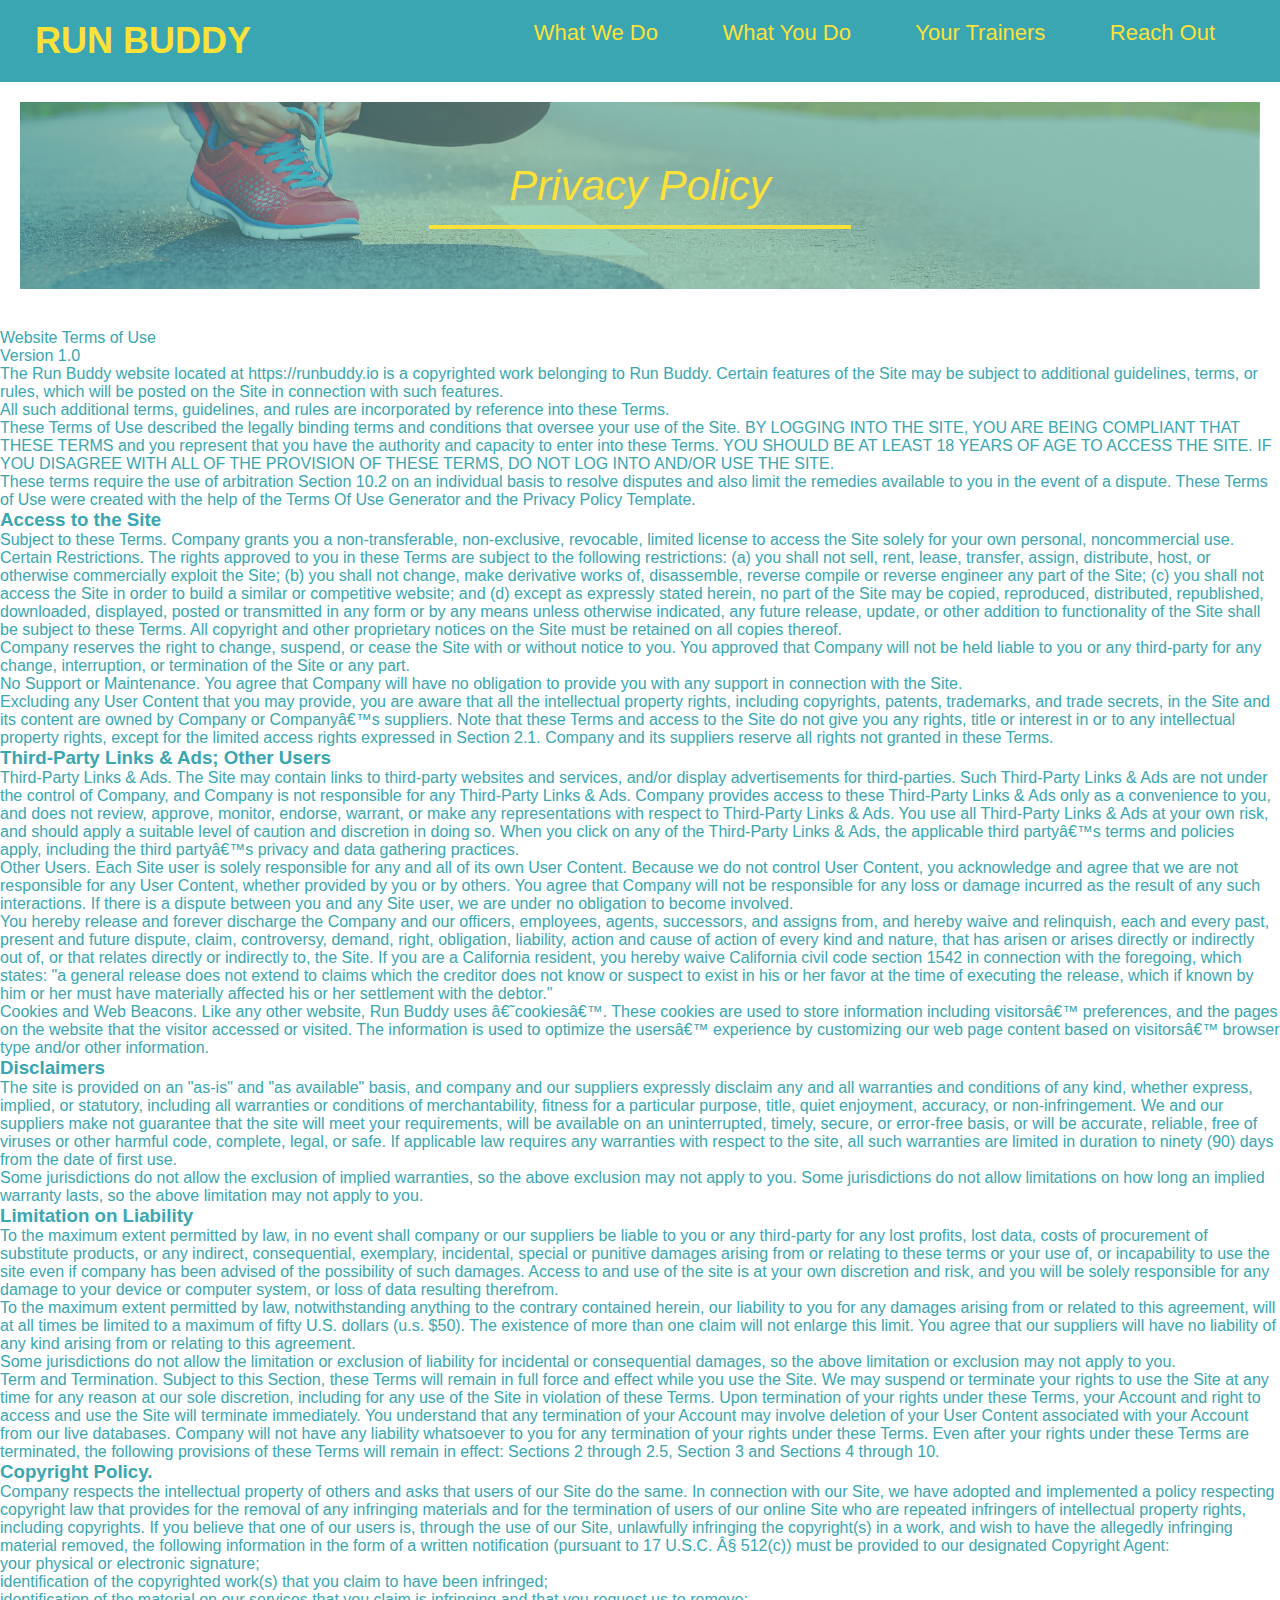
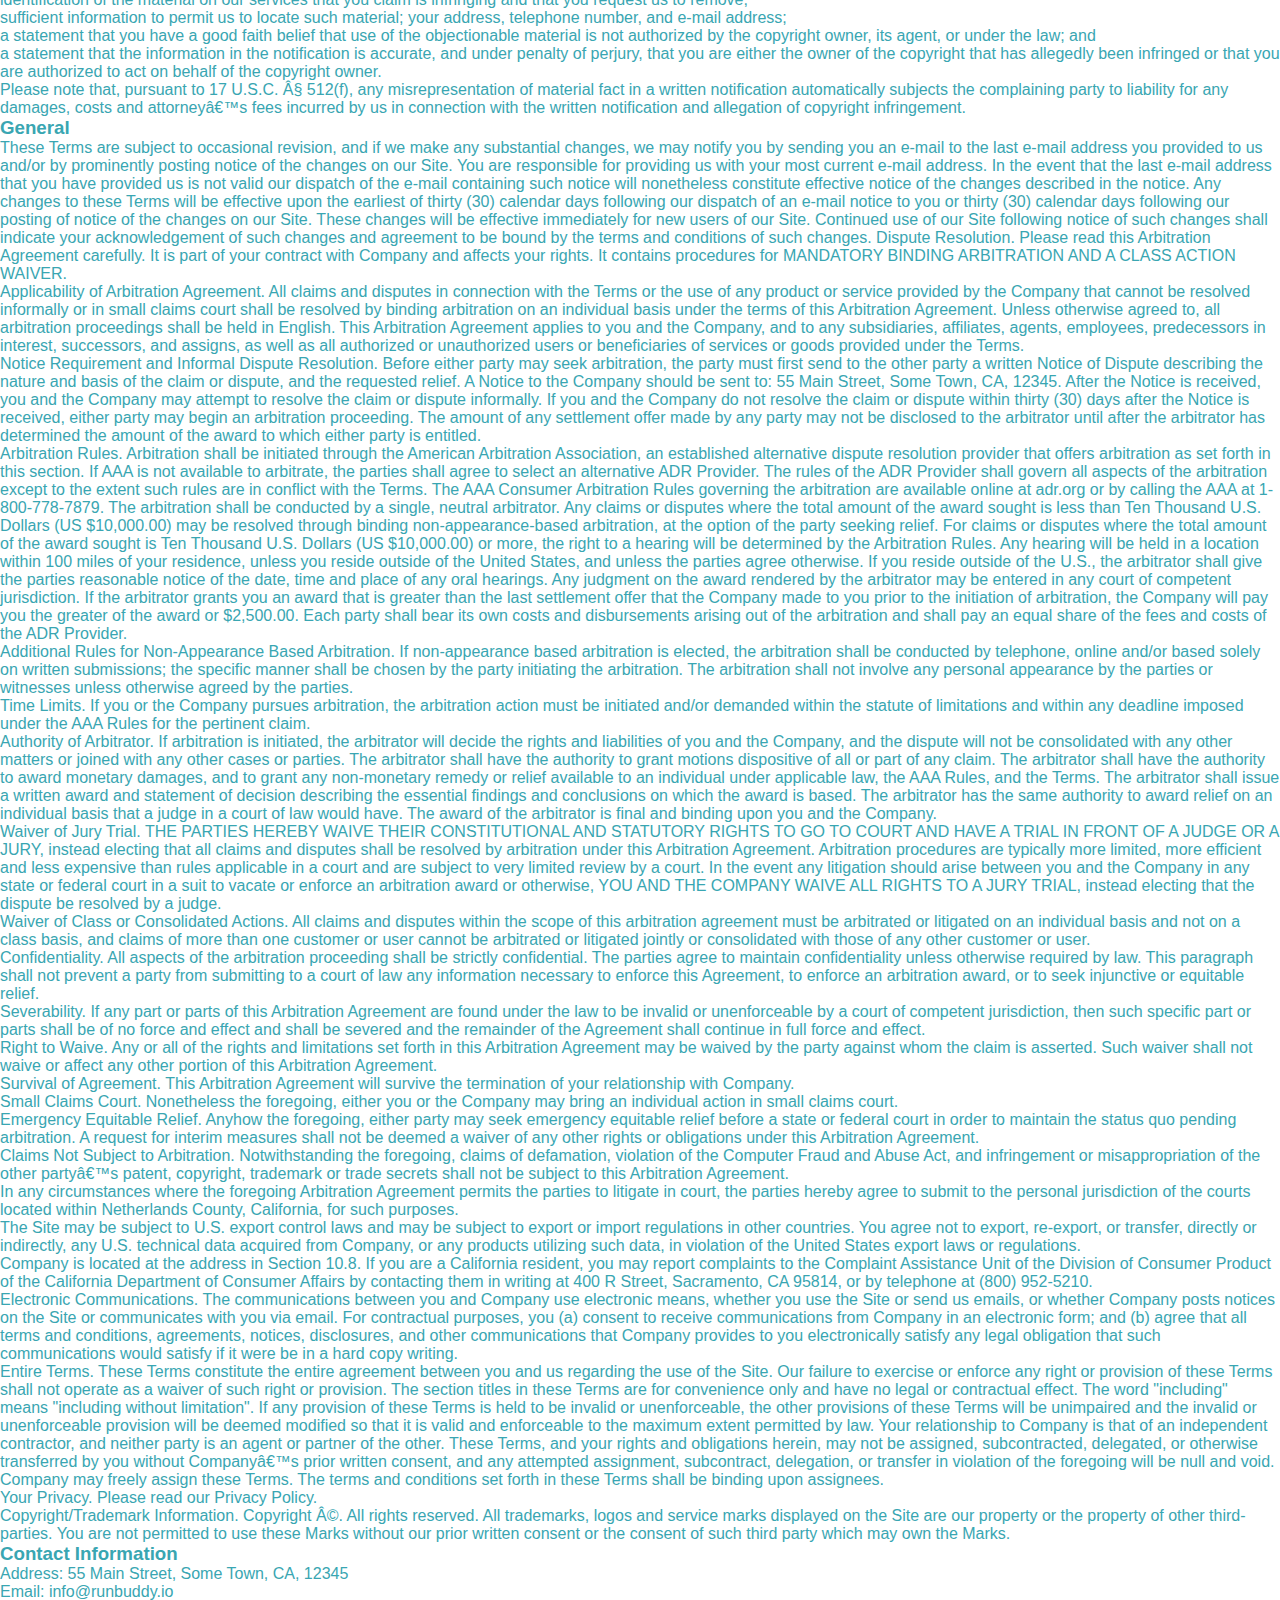
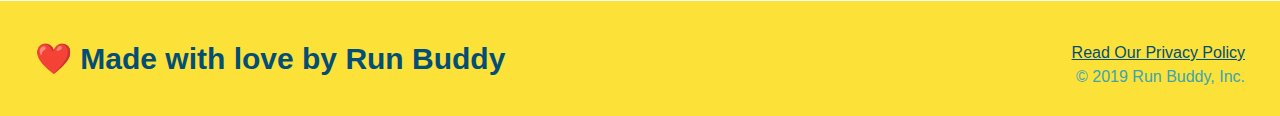
==== privacy-policy.html @ e44a21c8 "secondary style sheet" ====
<!DOCTYPE html>
<html lang="en">
    <head>
        <meta charset="UTF-8" />
        <title>Privacy Policy - Run Buddy</title>
        <link rel="stylesheet" href="./assets/css/style.css" />
        <link rel="stylesheet" href="./assets/css/secondary-styles.css" />  
    </head>
    <body>
        <header>   
            <h1> <a href="./index.html">RUN BUDDY</a></h1>
            <nav>
                <!-- Unordered list element -->
                <ul>
                    <!-- list item element-->
                    <li>
                        <!-- Anchor element -->
                        <a href="./index.html#what-we-do">What We Do</a>
                    </li>
                    <li>
                        <a href="./index.html#what-you-do">What You Do</a>
                    </li>
                    <li>
                        <a href="./index.html#your-trainers">Your Trainers</a>
                    </li>
                    <li>
                        <a href="./index.html#reach-out">Reach Out</a>
                    </li>
                </ul>
            </nav>
        </header>

        <section class="hero">
            <h2 class="page-title">
                Privacy Policy
            </h2>
        </section>
        <article class="secondary-content">

      <p>
        Website Terms of Use
      </p>

      <p>
        Version 1.0
      </p>

      <p>
        The Run Buddy website located at https://runbuddy.io is a copyrighted work belonging to Run Buddy. Certain
        features of the Site may be subject to additional guidelines, terms, or rules, which will be posted on the Site
        in connection with such features.
      </p>

      <p>
        All such additional terms, guidelines, and rules are incorporated by reference into these Terms.
      </p>

      <p>
        These Terms of Use described the legally binding terms and conditions that oversee your use of the Site. BY
        LOGGING INTO THE SITE, YOU ARE BEING COMPLIANT THAT THESE TERMS and you represent that you have the authority
        and capacity to enter into these Terms. YOU SHOULD BE AT LEAST 18 YEARS OF AGE TO ACCESS THE SITE. IF YOU
        DISAGREE WITH ALL OF THE PROVISION OF THESE TERMS, DO NOT LOG INTO AND/OR USE THE SITE.
      </p>

      <p>
        These terms require the use of arbitration Section 10.2 on an individual basis to resolve disputes and also
        limit the remedies available to you in the event of a dispute. These Terms of Use were created with the help of
        the Terms Of Use Generator and the Privacy Policy Template.
      </p>

      <h3>
        Access to the Site
      </h3>

      <p>
        Subject to these Terms. Company grants you a non-transferable, non-exclusive, revocable, limited license to
        access the Site solely for your own personal, noncommercial use.
      </p>

      <p>
        Certain Restrictions. The rights approved to you in these Terms are subject to the following restrictions: (a)
        you shall not sell, rent, lease, transfer, assign, distribute, host, or otherwise commercially exploit the Site;
        (b) you shall not change, make derivative works of, disassemble, reverse compile or reverse engineer any part of
        the Site; (c) you shall not access the Site in order to build a similar or competitive website; and (d) except
        as expressly stated herein, no part of the Site may be copied, reproduced, distributed, republished, downloaded,
        displayed, posted or transmitted in any form or by any means unless otherwise indicated, any future release,
        update, or other addition to functionality of the Site shall be subject to these Terms. All copyright and other
        proprietary notices on the Site must be retained on all copies thereof.
      </p>

      <p>
        Company reserves the right to change, suspend, or cease the Site with or without notice to you. You approved
        that Company will not be held liable to you or any third-party for any change, interruption, or termination of
        the Site or any part.
      </p>

      <p>
        No Support or Maintenance. You agree that Company will have no obligation to provide you with any support in
        connection with the Site.
      </p>

      <p>
        Excluding any User Content that you may provide, you are aware that all the intellectual property rights,
        including copyrights, patents, trademarks, and trade secrets, in the Site and its content are owned by Company
        or Companyâ€™s suppliers. Note that these Terms and access to the Site do not give you any rights, title or
        interest in or to any intellectual property rights, except for the limited access rights expressed in Section
        2.1. Company and its suppliers reserve all rights not granted in these Terms.
      </p>

      <h3>
        Third-Party Links & Ads; Other Users
      </h3>

      <p>
        Third-Party Links & Ads. The Site may contain links to third-party websites and services, and/or display
        advertisements for third-parties. Such Third-Party Links & Ads are not under the control of Company, and Company
        is not responsible for any Third-Party Links & Ads. Company provides access to these Third-Party Links & Ads
        only as a convenience to you, and does not review, approve, monitor, endorse, warrant, or make any
        representations with respect to Third-Party Links & Ads. You use all Third-Party Links & Ads at your own risk,
        and should apply a suitable level of caution and discretion in doing so. When you click on any of the
        Third-Party Links & Ads, the applicable third partyâ€™s terms and policies apply, including the third partyâ€™s
        privacy and data gathering practices.
      </p>

      <p>
        Other Users. Each Site user is solely responsible for any and all of its own User Content. Because we do not
        control User Content, you acknowledge and agree that we are not responsible for any User Content, whether
        provided by you or by others. You agree that Company will not be responsible for any loss or damage incurred as
        the result of any such interactions. If there is a dispute between you and any Site user, we are under no
        obligation to become involved.
      </p>

      <p>
        You hereby release and forever discharge the Company and our officers, employees, agents, successors, and
        assigns from, and hereby waive and relinquish, each and every past, present and future dispute, claim,
        controversy, demand, right, obligation, liability, action and cause of action of every kind and nature, that has
        arisen or arises directly or indirectly out of, or that relates directly or indirectly to, the Site. If you are
        a California resident, you hereby waive California civil code section 1542 in connection with the foregoing,
        which states: "a general release does not extend to claims which the creditor does not know or suspect to exist
        in his or her favor at the time of executing the release, which if known by him or her must have materially
        affected his or her settlement with the debtor."
      </p>

      <p>
        Cookies and Web Beacons. Like any other website, Run Buddy uses â€˜cookiesâ€™. These cookies are used to store
        information including visitorsâ€™ preferences, and the pages on the website that the visitor accessed or visited.
        The information is used to optimize the usersâ€™ experience by customizing our web page content based on visitorsâ€™
        browser type and/or other information.
      </p>

      <h3>
        Disclaimers
      </h3>

      <p>
        The site is provided on an "as-is" and "as available" basis, and company and our suppliers expressly disclaim
        any and all warranties and conditions of any kind, whether express, implied, or statutory, including all
        warranties or conditions of merchantability, fitness for a particular purpose, title, quiet enjoyment, accuracy,
        or non-infringement. We and our suppliers make not guarantee that the site will meet your requirements, will be
        available on an uninterrupted, timely, secure, or error-free basis, or will be accurate, reliable, free of
        viruses or other harmful code, complete, legal, or safe. If applicable law requires any warranties with respect
        to the site, all such warranties are limited in duration to ninety (90) days from the date of first use.
      </p>

      <p>
        Some jurisdictions do not allow the exclusion of implied warranties, so the above exclusion may not apply to
        you. Some jurisdictions do not allow limitations on how long an implied warranty lasts, so the above limitation
        may not apply to you.
      </p>

      <h3>
        Limitation on Liability
      </h3>

      <p>
        To the maximum extent permitted by law, in no event shall company or our suppliers be liable to you or any
        third-party for any lost profits, lost data, costs of procurement of substitute products, or any indirect,
        consequential, exemplary, incidental, special or punitive damages arising from or relating to these terms or
        your use of, or incapability to use the site even if company has been advised of the possibility of such
        damages. Access to and use of the site is at your own discretion and risk, and you will be solely responsible
        for any damage to your device or computer system, or loss of data resulting therefrom.
      </p>

      <p>
        To the maximum extent permitted by law, notwithstanding anything to the contrary contained herein, our liability
        to you for any damages arising from or related to this agreement, will at all times be limited to a maximum of
        fifty U.S. dollars (u.s. $50). The existence of more than one claim will not enlarge this limit. You agree that
        our suppliers will have no liability of any kind arising from or relating to this agreement.
      </p>

      <p>
        Some jurisdictions do not allow the limitation or exclusion of liability for incidental or consequential
        damages, so the above limitation or exclusion may not apply to you.
      </p>

      <p>
        Term and Termination. Subject to this Section, these Terms will remain in full force and effect while you use
        the Site. We may suspend or terminate your rights to use the Site at any time for any reason at our sole
        discretion, including for any use of the Site in violation of these Terms. Upon termination of your rights under
        these Terms, your Account and right to access and use the Site will terminate immediately. You understand that
        any termination of your Account may involve deletion of your User Content associated with your Account from our
        live databases. Company will not have any liability whatsoever to you for any termination of your rights under
        these Terms. Even after your rights under these Terms are terminated, the following provisions of these Terms
        will remain in effect: Sections 2 through 2.5, Section 3 and Sections 4 through 10.
      </p>

      <h3>
        Copyright Policy.
      </h3>

      <p>
        Company respects the intellectual property of others and asks that users of our Site do the same. In connection
        with our Site, we have adopted and implemented a policy respecting copyright law that provides for the removal
        of any infringing materials and for the termination of users of our online Site who are repeated infringers of
        intellectual property rights, including copyrights. If you believe that one of our users is, through the use of
        our Site, unlawfully infringing the copyright(s) in a work, and wish to have the allegedly infringing material
        removed, the following information in the form of a written notification (pursuant to 17 U.S.C. Â§ 512(c)) must
        be provided to our designated Copyright Agent:
      </p>

      <ul>
        <li>
          your physical or electronic signature;
        </li>
        <li>
          identification of the copyrighted work(s) that you claim to have been infringed;
        </li>
        <li>
          identification of the material on our services that you claim is infringing and that you request us to remove;
        </li>
        <li>
          sufficient information to permit us to locate such material; your address, telephone number, and e-mail
          address;
        </li>
        <li>
          a statement that you have a good faith belief that use of the objectionable material is not authorized by the
          copyright owner, its agent, or under the law; and
        </li>
        <li>
          a statement that the information in the notification is accurate, and under penalty of perjury, that you are
          either the owner of the copyright that has allegedly been infringed or that you are authorized to act on
          behalf of the copyright owner.
        </li>
      </ul>

      <p>
        Please note that, pursuant to 17 U.S.C. Â§ 512(f), any misrepresentation of material fact in a written
        notification automatically subjects the complaining party to liability for any damages, costs and attorneyâ€™s
        fees incurred by us in connection with the written notification and allegation of copyright infringement.
      </p>

      <h3>
        General
      </h3>

      <p>
        These Terms are subject to occasional revision, and if we make any substantial changes, we may notify you by
        sending you an e-mail to the last e-mail address you provided to us and/or by prominently posting notice of the
        changes on our Site. You are responsible for providing us with your most current e-mail address. In the event
        that the last e-mail address that you have provided us is not valid our dispatch of the e-mail containing such
        notice will nonetheless constitute effective notice of the changes described in the notice. Any changes to these
        Terms will be effective upon the earliest of thirty (30) calendar days following our dispatch of an e-mail
        notice to you or thirty (30) calendar days following our posting of notice of the changes on our Site. These
        changes will be effective immediately for new users of our Site. Continued use of our Site following notice of
        such changes shall indicate your acknowledgement of such changes and agreement to be bound by the terms and
        conditions of such changes. Dispute Resolution. Please read this Arbitration Agreement carefully. It is part of
        your contract with Company and affects your rights. It contains procedures for MANDATORY BINDING ARBITRATION AND
        A CLASS ACTION WAIVER.
      </p>

      <p>
        Applicability of Arbitration Agreement. All claims and disputes in connection with the Terms or the use of any
        product or service provided by the Company that cannot be resolved informally or in small claims court shall be
        resolved by binding arbitration on an individual basis under the terms of this Arbitration Agreement. Unless
        otherwise agreed to, all arbitration proceedings shall be held in English. This Arbitration Agreement applies to
        you and the Company, and to any subsidiaries, affiliates, agents, employees, predecessors in interest,
        successors, and assigns, as well as all authorized or unauthorized users or beneficiaries of services or goods
        provided under the Terms.
      </p>

      <p>
        Notice Requirement and Informal Dispute Resolution. Before either party may seek arbitration, the party must
        first send to the other party a written Notice of Dispute describing the nature and basis of the claim or
        dispute, and the requested relief. A Notice to the Company should be sent to: 55 Main Street, Some Town, CA,
        12345. After the Notice is received, you and the Company may attempt to resolve the claim or dispute informally.
        If you and the Company do not resolve the claim or dispute within thirty (30) days after the Notice is received,
        either party may begin an arbitration proceeding. The amount of any settlement offer made by any party may not
        be disclosed to the arbitrator until after the arbitrator has determined the amount of the award to which either
        party is entitled.
      </p>

      <p>
        Arbitration Rules. Arbitration shall be initiated through the American Arbitration Association, an established
        alternative dispute resolution provider that offers arbitration as set forth in this section. If AAA is not
        available to arbitrate, the parties shall agree to select an alternative ADR Provider. The rules of the ADR
        Provider shall govern all aspects of the arbitration except to the extent such rules are in conflict with the
        Terms. The AAA Consumer Arbitration Rules governing the arbitration are available online at adr.org or by
        calling the AAA at 1-800-778-7879. The arbitration shall be conducted by a single, neutral arbitrator. Any
        claims or disputes where the total amount of the award sought is less than Ten Thousand U.S. Dollars (US
        $10,000.00) may be resolved through binding non-appearance-based arbitration, at the option of the party seeking
        relief. For claims or disputes where the total amount of the award sought is Ten Thousand U.S. Dollars (US
        $10,000.00) or more, the right to a hearing will be determined by the Arbitration Rules. Any hearing will be
        held in a location within 100 miles of your residence, unless you reside outside of the United States, and
        unless the parties agree otherwise. If you reside outside of the U.S., the arbitrator shall give the parties
        reasonable notice of the date, time and place of any oral hearings. Any judgment on the award rendered by the
        arbitrator may be entered in any court of competent jurisdiction. If the arbitrator grants you an award that is
        greater than the last settlement offer that the Company made to you prior to the initiation of arbitration, the
        Company will pay you the greater of the award or $2,500.00. Each party shall bear its own costs and
        disbursements arising out of the arbitration and shall pay an equal share of the fees and costs of the ADR
        Provider.
      </p>

      <p>
        Additional Rules for Non-Appearance Based Arbitration. If non-appearance based arbitration is elected, the
        arbitration shall be conducted by telephone, online and/or based solely on written submissions; the specific
        manner shall be chosen by the party initiating the arbitration. The arbitration shall not involve any personal
        appearance by the parties or witnesses unless otherwise agreed by the parties.
      </p>

      <p>
        Time Limits. If you or the Company pursues arbitration, the arbitration action must be initiated and/or demanded
        within the statute of limitations and within any deadline imposed under the AAA Rules for the pertinent claim.
      </p>

      <p>
        Authority of Arbitrator. If arbitration is initiated, the arbitrator will decide the rights and liabilities of
        you and the Company, and the dispute will not be consolidated with any other matters or joined with any other
        cases or parties. The arbitrator shall have the authority to grant motions dispositive of all or part of any
        claim. The arbitrator shall have the authority to award monetary damages, and to grant any non-monetary remedy
        or relief available to an individual under applicable law, the AAA Rules, and the Terms. The arbitrator shall
        issue a written award and statement of decision describing the essential findings and conclusions on which the
        award is based. The arbitrator has the same authority to award relief on an individual basis that a judge in a
        court of law would have. The award of the arbitrator is final and binding upon you and the Company.
      </p>

      <p>
        Waiver of Jury Trial. THE PARTIES HEREBY WAIVE THEIR CONSTITUTIONAL AND STATUTORY RIGHTS TO GO TO COURT AND HAVE
        A TRIAL IN FRONT OF A JUDGE OR A JURY, instead electing that all claims and disputes shall be resolved by
        arbitration under this Arbitration Agreement. Arbitration procedures are typically more limited, more efficient
        and less expensive than rules applicable in a court and are subject to very limited review by a court. In the
        event any litigation should arise between you and the Company in any state or federal court in a suit to vacate
        or enforce an arbitration award or otherwise, YOU AND THE COMPANY WAIVE ALL RIGHTS TO A JURY TRIAL, instead
        electing that the dispute be resolved by a judge.
      </p>

      <p>
        Waiver of Class or Consolidated Actions. All claims and disputes within the scope of this arbitration agreement
        must be arbitrated or litigated on an individual basis and not on a class basis, and claims of more than one
        customer or user cannot be arbitrated or litigated jointly or consolidated with those of any other customer or
        user.
      </p>

      <p>
        Confidentiality. All aspects of the arbitration proceeding shall be strictly confidential. The parties agree to
        maintain confidentiality unless otherwise required by law. This paragraph shall not prevent a party from
        submitting to a court of law any information necessary to enforce this Agreement, to enforce an arbitration
        award, or to seek injunctive or equitable relief.
      </p>

      <p>
        Severability. If any part or parts of this Arbitration Agreement are found under the law to be invalid or
        unenforceable by a court of competent jurisdiction, then such specific part or parts shall be of no force and
        effect and shall be severed and the remainder of the Agreement shall continue in full force and effect.
      </p>

      <p>
        Right to Waive. Any or all of the rights and limitations set forth in this Arbitration Agreement may be waived
        by the party against whom the claim is asserted. Such waiver shall not waive or affect any other portion of this
        Arbitration Agreement.
      </p>

      <p>
        Survival of Agreement. This Arbitration Agreement will survive the termination of your relationship with
        Company.
      </p>

      <p>
        Small Claims Court. Nonetheless the foregoing, either you or the Company may bring an individual action in small
        claims court.
      </p>

      <p>
        Emergency Equitable Relief. Anyhow the foregoing, either party may seek emergency equitable relief before a
        state or federal court in order to maintain the status quo pending arbitration. A request for interim measures
        shall not be deemed a waiver of any other rights or obligations under this Arbitration Agreement.
      </p>

      <p>
        Claims Not Subject to Arbitration. Notwithstanding the foregoing, claims of defamation, violation of the
        Computer Fraud and Abuse Act, and infringement or misappropriation of the other partyâ€™s patent, copyright,
        trademark or trade secrets shall not be subject to this Arbitration Agreement.
      </p>

      <p>
        In any circumstances where the foregoing Arbitration Agreement permits the parties to litigate in court, the
        parties hereby agree to submit to the personal jurisdiction of the courts located within Netherlands County,
        California, for such purposes.
      </p>

      <p>
        The Site may be subject to U.S. export control laws and may be subject to export or import regulations in other
        countries. You agree not to export, re-export, or transfer, directly or indirectly, any U.S. technical data
        acquired from Company, or any products utilizing such data, in violation of the United States export laws or
        regulations.
      </p>

      <p>
        Company is located at the address in Section 10.8. If you are a California resident, you may report complaints
        to the Complaint Assistance Unit of the Division of Consumer Product of the California Department of Consumer
        Affairs by contacting them in writing at 400 R Street, Sacramento, CA 95814, or by telephone at (800) 952-5210.
      </p>

      <p>
        Electronic Communications. The communications between you and Company use electronic means, whether you use the
        Site or send us emails, or whether Company posts notices on the Site or communicates with you via email. For
        contractual purposes, you (a) consent to receive communications from Company in an electronic form; and (b)
        agree that all terms and conditions, agreements, notices, disclosures, and other communications that Company
        provides to you electronically satisfy any legal obligation that such communications would satisfy if it were be
        in a hard copy writing.
      </p>

      <p>
        Entire Terms. These Terms constitute the entire agreement between you and us regarding the use of the Site. Our
        failure to exercise or enforce any right or provision of these Terms shall not operate as a waiver of such right
        or provision. The section titles in these Terms are for convenience only and have no legal or contractual
        effect. The word "including" means "including without limitation". If any provision of these Terms is held to be
        invalid or unenforceable, the other provisions of these Terms will be unimpaired and the invalid or
        unenforceable provision will be deemed modified so that it is valid and enforceable to the maximum extent
        permitted by law. Your relationship to Company is that of an independent contractor, and neither party is an
        agent or partner of the other. These Terms, and your rights and obligations herein, may not be assigned,
        subcontracted, delegated, or otherwise transferred by you without Companyâ€™s prior written consent, and any
        attempted assignment, subcontract, delegation, or transfer in violation of the foregoing will be null and void.
        Company may freely assign these Terms. The terms and conditions set forth in these Terms shall be binding upon
        assignees.
      </p>

      <p>
        Your Privacy. Please read our Privacy Policy.
      </p>

      <p>
        Copyright/Trademark Information. Copyright Â©. All rights reserved. All trademarks, logos and service marks
        displayed on the Site are our property or the property of other third-parties. You are not permitted to use
        these Marks without our prior written consent or the consent of such third party which may own the Marks.
      </p>

      <h3>
        Contact Information
      </h3>

      <p>
        Address: 55 Main Street, Some Town, CA, 12345
      </p>

      <p>
        Email: info@runbuddy.io
      </p>

        </article>

    </body>

<!-- footer -->
<footer>
    <h2>❤️ Made with love by Run Buddy</h2>
    <div>
        <a href="#">Read Our Privacy Policy</a><br />
        &copy; 2019 Run Buddy, Inc.
    </div>
   
</footer>  
</html>
---- assets/css/style.css ----
* {
    margin: 0;
    padding: 0;
    box-sizing: border-box;
}
body {
  /* more on this crazy value in a minute! */
  color: #39a6b2;  
    font-family: Helvetica, Arial, sans-serif;
}
/* apply styles to <header> */
header {
    padding: 20px 35px;
    background-color: #39a6b2;
}
header h1 {
    font-weight: bold;
    font-size: 36px;
    color: #fce138;
    margin: o;
    display: inline;
}
header a {
    text-decoration: none;
    color: #fce138;
}
header nav {
    float: right;
    margin: 7px o;
}
header nav ul li {
    display: inline;
}
header nav ul li a {
    margin: 0 30px;
    font-weight: lighter;
    font-size: 22px;
}
footer {
    background: #fce138;
    width: 100%;
    padding: 40px 35px;
}
footer h2 {
    display: inline;
    color: #024e76;
    font-size: 30px;
    margin: 0;
}
footer div {
    float: right;
    line-height: 1.5;
    text-align: right;
}
footer a {
    color: #024e76;
}

/* Hero Style Start */
.hero {
    background-image: url("../images/hero-bg.jpg");
    height: 600px;
    background-size: cover;
    background-position: center;
    position: relative;
  }
  /* Hero Style End */

  .hero-form {
    border: 3px solid #024e76;  
    background-color: #fce138;
    padding: 20px;
    width: 500px;
    color: #024e76;
    position: absolute;
    bottom: 120px;
    right: 140px;
  }
  .hero-form p {
      margin: 5px 0 15px 0;
  }
  .hero-form h3 {
      font-size: 24px;
      margin 0;
  }
  .hero-form p {
      margin: 5px 0 15px 0;
  }
  .form-input {
      border: 1px solid #024e76;
      display: block;
      padding: 7px 15px;
      font-size: 16px;
      color: #024e76;
      width: 100%;
      margin-bottom: 15px;
  }
  .hero-form label {
      margin: 0 5px;
  }
section {
    padding: 60px;
}

.hero-form button {
    color: #fce138;
    background-color: #024e76;
    border: none;
    padding: 10px 20px;
    font-size: 16px;
}

/* homepage hero */
.hero {
    margin:20px;
    background-color: white;
    font-size: 20px;
    color: blue;
}

/* secondary page hero */
.hero-secondary {
    margin: 20 px;
    background-color: black;
    font-size: 20px;
    color: red;
}

/* HERO STYLES END */
.intro {
    text-align: center;
}

.intro p {
    line-height: 1.7;
    color: #39a6b2;
    width: 80%;
    font-size: 20px;
}

.intro p {
    /* add this alongside your other decarations */
    margin: 0 auto;
}

.steps {
    text-align: center;
    background: #fce138
}

.section-title {
    font-size: 55px;
    color: #034e76;
    margin-bottom: 35px;
    padding: 0 100px 20px 100px;
    display: inline-block;
    border-bottom: 3px solid;
}

.primary-border {
    border-color:#fce138;
}

.secondary-border {
    border-color: #39a6b2;
}

.steps div {
    margin-bottom: 80px;
}

.steps img {
    width: 15%;
    margin: 10px 0;
}

.steps h3 {
    color: #024e76;
    font-size: 46px;
    margin-top: 10px;
}

.steps p {
    color: #39a6b2;
    font-size: 23px;
}

.steps span {
    font-size: 38px;
}

.trainers {
    text-align: center;
}

.trainer {
    width: 900px;
    margin: 0 auto 30px auto;
    background: #024e76;
    color: #fce138;
    overflow: auto; 
}

.trainer img {
    width: 35%;
    float: left;
    
}

.trainer-bio {
    padding: 35px;
    float: left;
    width: 65%;
    
}

.text-left {
    text-align: left;
}

.text-right {
    text-align: right;
}

.trainer-bio h3 {
    font-size: 32px;
    margin-bottom: 8px;
}

.trainer-bio h4 {
    font-weight: lighter;
    font-size: 26px;
    margin-bottom: 25px;
}

.trainer-bio p {
    font-size: 17px;
    line-height: 1.3;
}
.contact {
    background: #024e76;
    text-align: center; 
} 

.contact h2 {
    color: #fce138;
}

.contact-info iframe {
    width: 400px;
    height: 400px;
}

.contact-info div {
    width: 410px;
    display: inline-block;
    vertical-align: top;
    text-align: left;
    margin: 30px 0 0 60px;
    color: white;
}

.contact-info h3 {
    color: #fce138;
    font-size: 32px;
}

.contact-info p, .contact-info address {
    margin: 20px 0;
    line-height: 1.5;
    font-size: 20px;
    font-style: normal;
}


.contact-info a {
    color: #fce138;
}

/* REACH OUT STYLES END*/
---- assets/css/secondary-styles.css ----
.hero {
    background-position: bottom;
    height: auto;
    text-align: center;
    margin-bottom: 40px;
}

.page-title {
    color: #fce138;
    display: inline-block;
    border-bottom: 4px solid #fce138;
    padding: 0px 80px 15px 80px;
    font-weight: normal;
    font-size: 42px;
    font-style: italic;
}
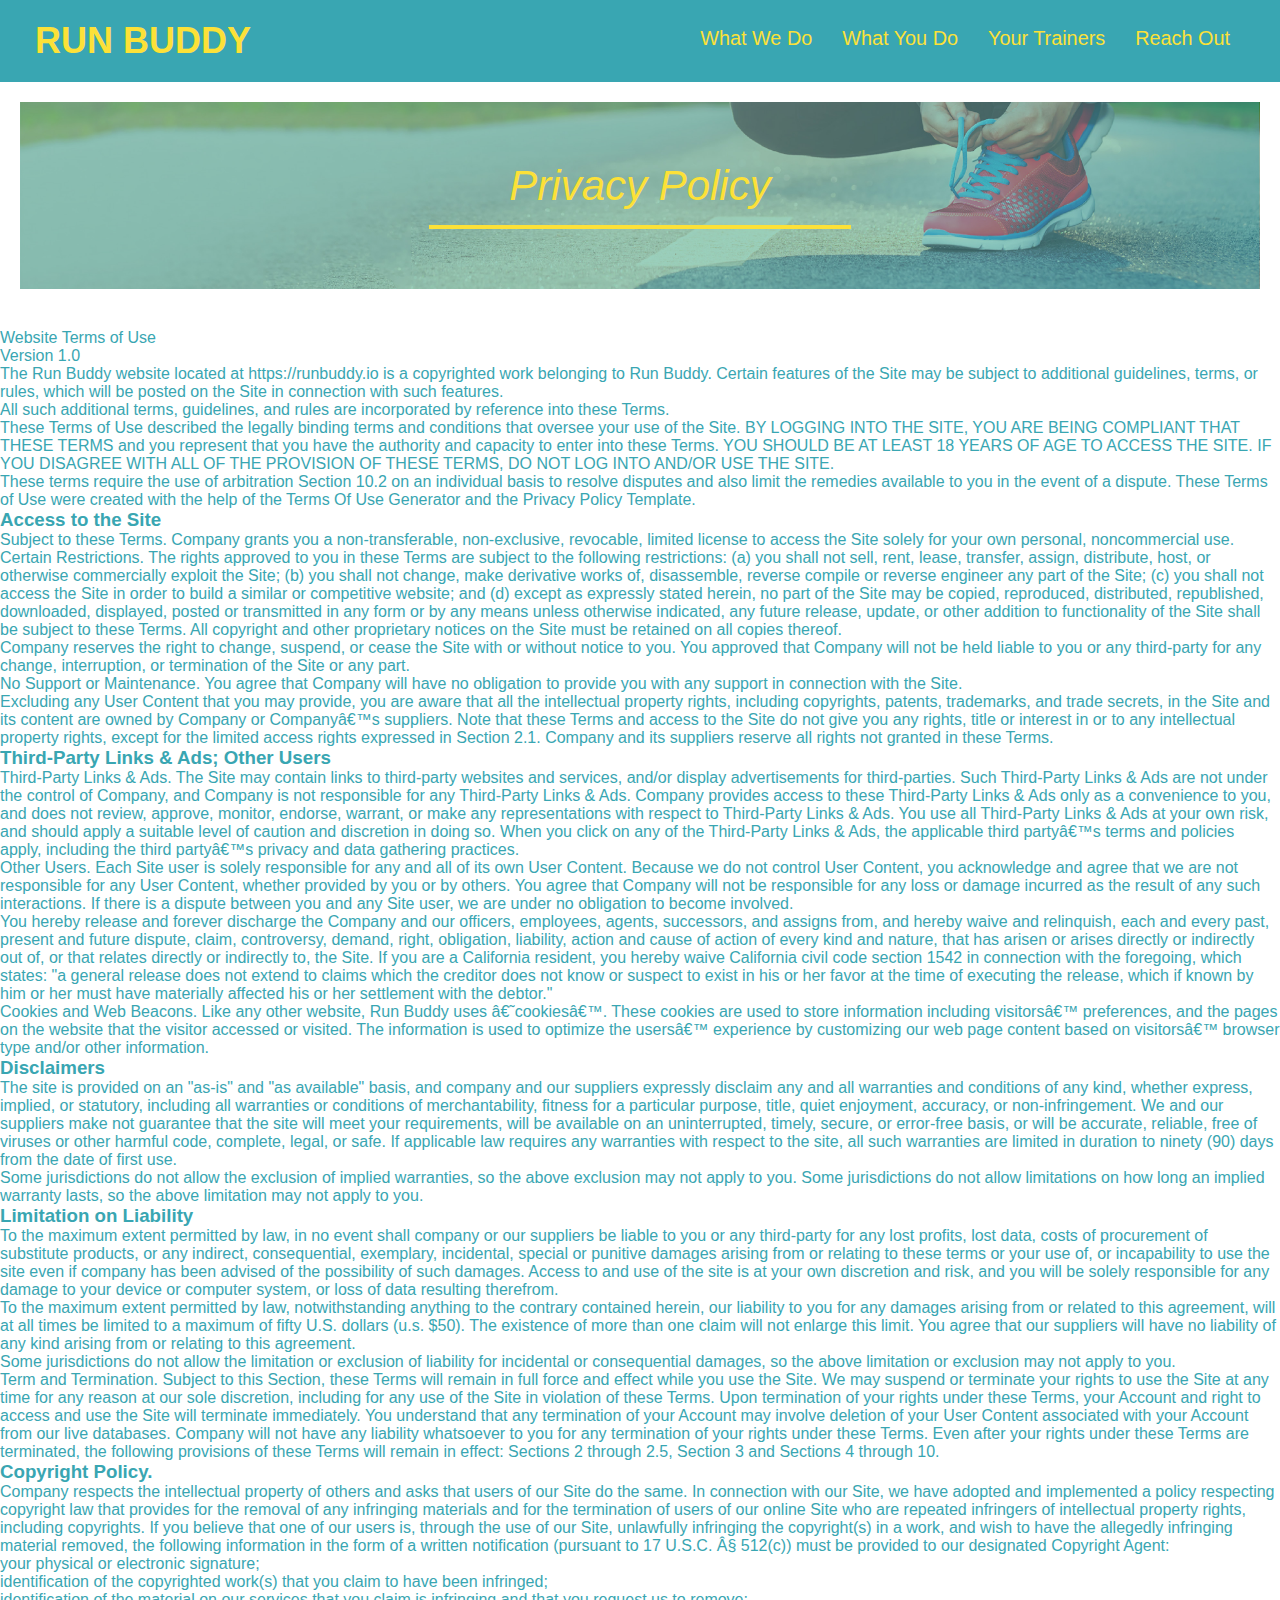
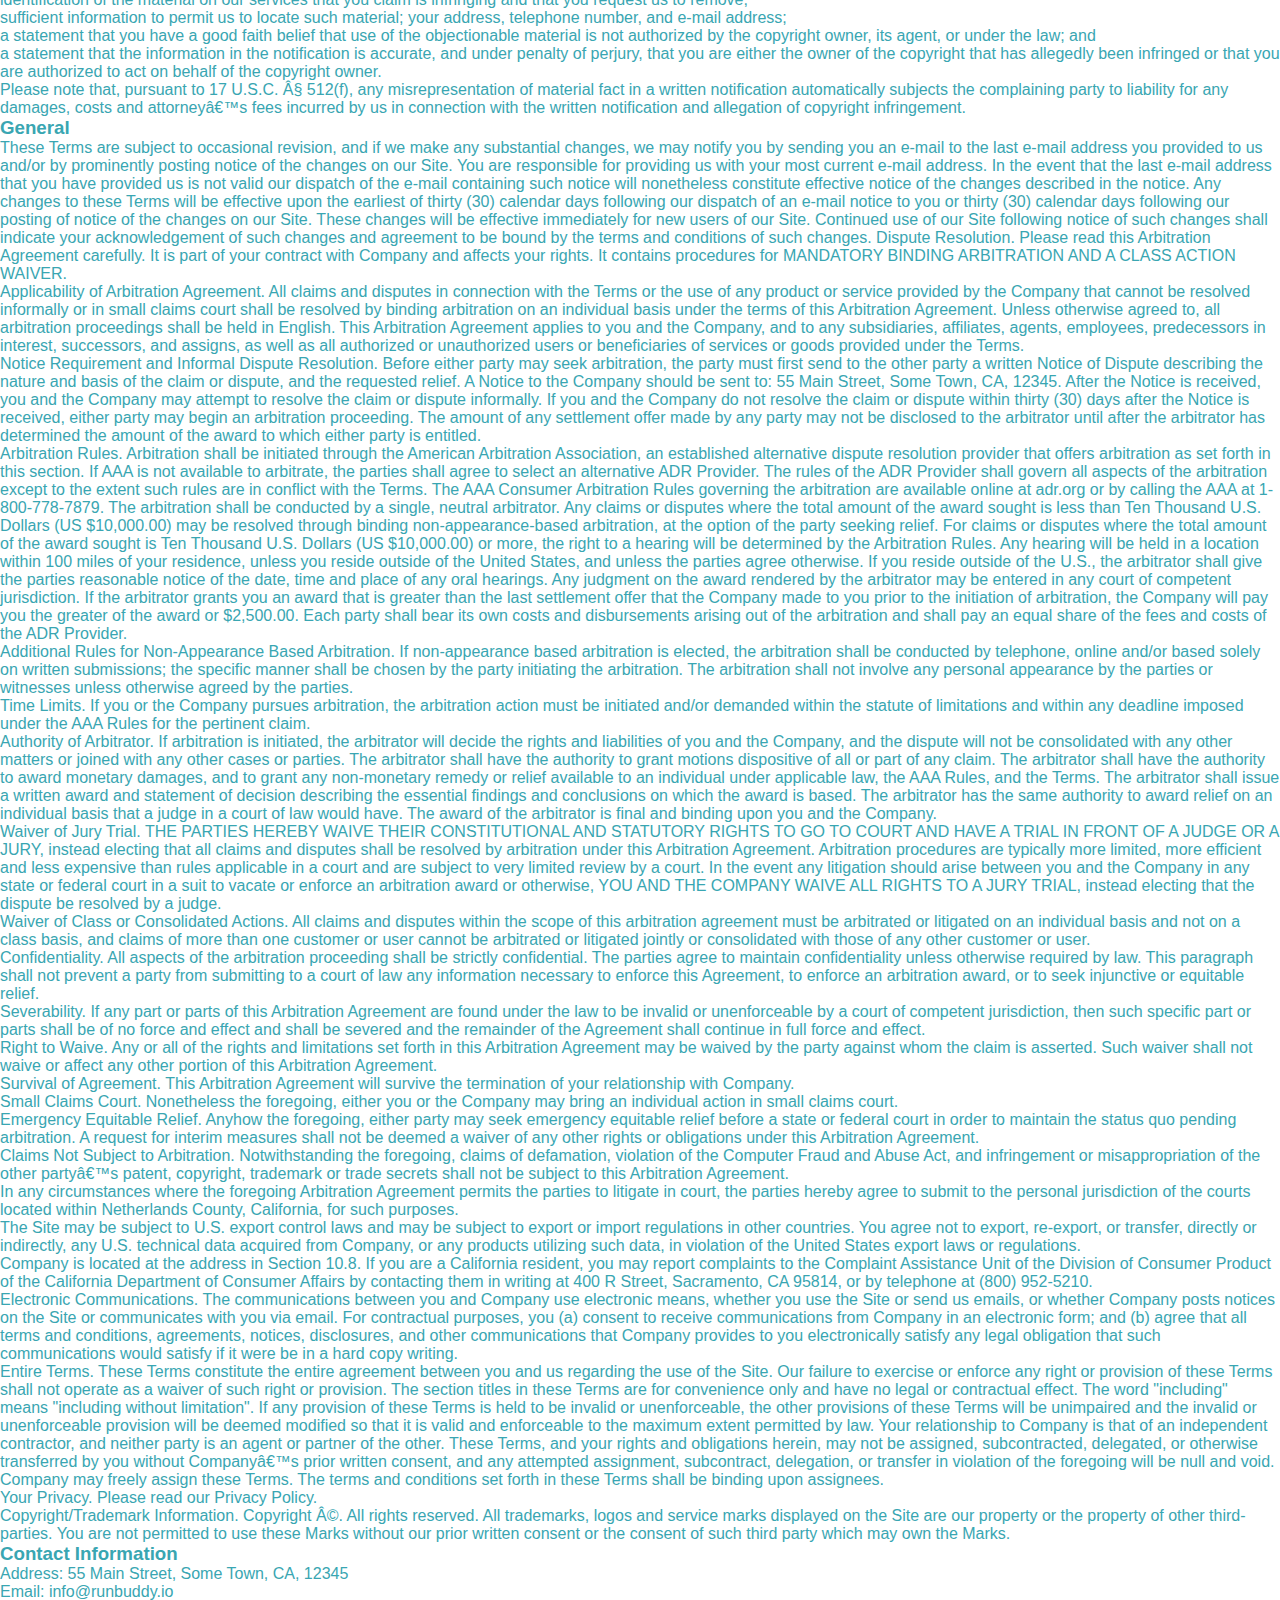
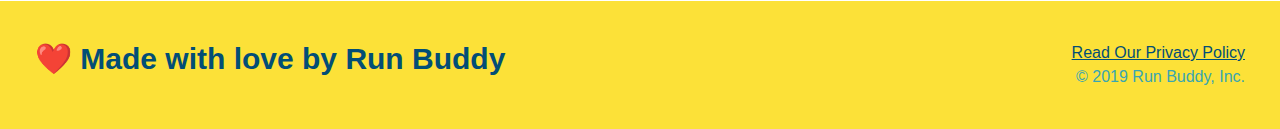
==== commit 799fd35d: "adjust layout for small screen" ====
--- a/privacy-policy.html
+++ b/privacy-policy.html
@@ -1,6 +1,7 @@
 <!DOCTYPE html>
 <html lang="en">
     <head>
+      <meta name="viewport" content="width=device-width, initial-scale=1.0" />
         <meta charset="UTF-8" />
         <title>Privacy Policy - Run Buddy</title>
         <link rel="stylesheet" href="./assets/css/style.css" />
--- a/assets/css/style.css
+++ b/assets/css/style.css
@@ -12,79 +12,91 @@
 header {
     padding: 20px 35px;
     background-color: #39a6b2;
+    display: flex;
+    justify-content: space-between;
+    flex-wrap: wrap;
 }
 header h1 {
     font-weight: bold;
     font-size: 36px;
     color: #fce138;
-    margin: o;
-    display: inline;
+    margin: 0;
 }
 header a {
     text-decoration: none;
     color: #fce138;
 }
 header nav {
-    float: right;
-    margin: 7px o;
-}
-header nav ul li {
-    display: inline;
-}
+    margin: 7px 0;
+}
+
+header nav ul {
+    display: flex;
+    flex-wrap: wrap;
+    justify-content: space-between;
+    align-items: center;
+    list-style: none;
+}
+
 header nav ul li a {
-    margin: 0 30px;
+    padding: 10px 15px;
     font-weight: lighter;
-    font-size: 22px;
-}
+    font-size: 1.55vw;
+}
+
 footer {
     background: #fce138;
     width: 100%;
     padding: 40px 35px;
+    display: flex;
+    justify-content: space-between;
+    flex-wrap: wrap;
 }
 footer h2 {
-    display: inline;
     color: #024e76;
     font-size: 30px;
     margin: 0;
 }
 footer div {
-    float: right;
     line-height: 1.5;
     text-align: right;
 }
 footer a {
     color: #024e76;
 }
+/* HERO STYLES START */
 
 /* Hero Style Start */
 .hero {
     background-image: url("../images/hero-bg.jpg");
-    height: 600px;
     background-size: cover;
     background-position: center;
-    position: relative;
-  }
-  /* Hero Style End */
-
+    display: flex;
+    justify-content: center;
+    flex-wrap: wrap;
+    align-items: flex-start;
+
+  }
+ /* Hero Style End */
   .hero-form {
     border: 3px solid #024e76;  
     background-color: #fce138;
     padding: 20px;
-    width: 500px;
-    color: #024e76;
-    position: absolute;
-    bottom: 120px;
-    right: 140px;
-  }
+    color: #024e76;  
+    width: 40%;
+    margin:3.5%;  
+  }
+
   .hero-form p {
       margin: 5px 0 15px 0;
   }
   .hero-form h3 {
       font-size: 24px;
-      margin 0;
+      margin: 0;
   }
   .hero-form p {
       margin: 5px 0 15px 0;
+
   }
   .form-input {
       border: 1px solid #024e76;
@@ -95,9 +107,26 @@
       width: 100%;
       margin-bottom: 15px;
   }
+
   .hero-form label {
       margin: 0 5px;
   }
+
+  .hero-cta {
+      width: 35%;
+      text-align: right;
+      margin: 3.5%;
+      color: #fff;
+      font-size: 18px;
+      line-height: 1.3;
+  }
+
+  .hero-cta h2 {
+      font-style: italic;
+      font-size: 55px;
+      color: #fce138
+  }
+  
 section {
     padding: 60px;
 }
@@ -116,6 +145,7 @@
     background-color: white;
     font-size: 20px;
     color: blue;
+    align-items: flex-start
 }
 
 /* secondary page hero */
@@ -127,9 +157,7 @@
 }
 
 /* HERO STYLES END */
-.intro {
-    text-align: center;
-}
+
 
 .intro p {
     line-height: 1.7;
@@ -144,17 +172,17 @@
 }
 
 .steps {
+    background: #fce138
+}
+
+.section-title {
+    font-size: 48px;
+    color: #034e76;
+    border-bottom: 3px solid;
+    padding-bottom: 20px;
     text-align: center;
-    background: #fce138
-}
-
-.section-title {
-    font-size: 55px;
-    color: #034e76;
-    margin-bottom: 35px;
-    padding: 0 100px 20px 100px;
-    display: inline-block;
-    border-bottom: 3px solid;
+    margin: 0 auto 35px auto;
+    width: 50%;
 }
 
 .primary-border {
@@ -165,55 +193,79 @@
     border-color: #39a6b2;
 }
 
-.steps div {
-    margin-bottom: 80px;
-}
-
-.steps img {
-    width: 15%;
-    margin: 10px 0;
-}
-
-.steps h3 {
+/* STEP STYLES START */
+.step {
+    margin: 50px auto;
+    padding-bottom: 50px;
+    width: 80%;
+    border-bottom: 1px solid #39a6b2;
+    display: flex;
+    flex-wrap: wrap;
+    align-items: center;
+    justify-content: space-between;
+}
+
+.step h3 {
     color: #024e76;
     font-size: 46px;
-    margin-top: 10px;
-}
-
-.steps p {
+    flex: 1 30%;
+}
+
+.step-img {
+    flex: 1 12%;
+    margin-right: 20px;
+}
+
+.step-img img {
+    max-width: 100%;
+}
+
+.step-info {
+    flex: 2 70%;
+    display: flex;
+    flex-wrap: wrap;
+    align-items: center;
+}
+
+.step-text {
+    flex: 12;
+}
+
+.steps-text p {
     color: #39a6b2;
-    font-size: 23px;
-}
-
-.steps span {
-    font-size: 38px;
-}
-
-.trainers {
-    text-align: center;
-}
+    font-size: 18px;
+}
+
+.step-text h4 {
+    font-size: 26px;
+    line-height: 1.5;
+    color: #024e76;
+}
+
+/* STEP STYLES END */
+
+
+/* TRAINER STYLES START */
 
 .trainer {
-    width: 900px;
-    margin: 0 auto 30px auto;
+
+    margin: 20px;
     background: #024e76;
     color: #fce138;
-    overflow: auto; 
+    flex: 1;
 }
 
 .trainer img {
-    width: 35%;
-    float: left;
+    width: 100%;
     
 }
 
 .trainer-bio {
-    padding: 35px;
-    float: left;
-    width: 65%;
-    
-}
-
+    padding: 25px;
+    line-height: 1.3;
+    
+}
+/*
 .text-left {
     text-align: left;
 }
@@ -221,42 +273,60 @@
 .text-right {
     text-align: right;
 }
+*/
 
 .trainer-bio h3 {
-    font-size: 32px;
-    margin-bottom: 8px;
+    font-size: 28px;
 }
 
 .trainer-bio h4 {
     font-weight: lighter;
-    font-size: 26px;
-    margin-bottom: 25px;
+    font-size: 22px;
+    margin-bottom: 15px;
 }
 
 .trainer-bio p {
     font-size: 17px;
-    line-height: 1.3;
-}
+}
+
+.trainers {
+    width: 100%;
+    margin: 0 auto;
+    display: flex;
+    flex-wrap: wrap;
+    justify-content: space-around;
+}
+
+/* TRAINER STYLES END */
+
+
+
+/* REACH OUT STYLES START */
+
 .contact {
     background: #024e76;
-    text-align: center; 
 } 
 
 .contact h2 {
     color: #fce138;
 }
 
+.contact-info {
+    display:flex;
+    justify-content: space-between;
+    flex-wrap: wrap;
+}
+
+.contact-info > * {
+    flex: 1;
+    Margin: 15px;
+}
+
 .contact-info iframe {
-    width: 400px;
     height: 400px;
 }
 
 .contact-info div {
-    width: 410px;
-    display: inline-block;
-    vertical-align: top;
-    text-align: left;
-    margin: 30px 0 0 60px;
     color: white;
 }
 
@@ -268,7 +338,7 @@
 .contact-info p, .contact-info address {
     margin: 20px 0;
     line-height: 1.5;
-    font-size: 20px;
+    font-size: 26px;
     font-style: normal;
 }
 
@@ -277,4 +347,150 @@
     color: #fce138;
 }
 
-/* REACH OUT STYLES END*/+.contact-form input, .contact-form textarea {
+    border: 1px solid;
+    display: black;
+    padding: 7px 15px;
+    font-size: 16px;
+    color: #024e76;
+    width: 100%;
+    margin-bottom: 15px;
+    margin-top: 5px;
+}
+
+
+.contact-form button {
+    width: 100%;
+    border: none;
+    background: #fce138;
+    color: #024e76;
+    text-align: center;
+    padding: 15px 0;
+    font-size: 16px;
+}
+
+.flex-row {
+    display: flex;
+}
+
+
+/* REACH OUT STYLES END*/
+
+
+
+
+
+/* MEDIA QUERY FOR SMALLER DESKTOP SCREENS AND SMALLER */
+
+@media screen and (max-width: 980px) {
+  header {
+      padding-bottom: 0;
+      justify-content: center;
+  }
+
+  header h1 {
+      width: 100%;
+      text-align: center;
+  }
+
+  header nav ul {
+      margin-top: 20px;
+      width: 100%;
+      justify-content: center;
+  }
+
+  header nav ul li a {
+      font-size: 20px;
+  }
+
+  .hero-cta, .hero-form {
+      width: 100%;
+  }
+
+  .hero-cta {
+      text-align: center;
+  }
+
+  
+  footer h2, footer div {
+      text-align: center;
+      width: 100%;
+  }
+
+  .section-title {
+      width: 80%;
+  }
+
+  .trainer {
+      flex: 0 70%;
+  }
+
+  .contact-info iframe {
+      flex: 1 100%;
+  }
+}
+
+/*MEIA QUERY FOR TABLETS AND SMALLER */
+@media screen and (max-width: 768px) {
+    
+    section {
+        padding: 30px 15px;
+    }
+
+    .step h3 {
+        flex: 1 100%;
+        text-align: center;
+    }
+
+    .step-info {
+        flex: 2 100%;
+        text-align: center;
+        justify-content: center;
+    }
+
+    .step-img {
+        flex: 0 32%;
+        margin-right: 0;
+        margin-top: 15px;
+        margin-bottom: 15px;
+    }
+
+    .step-text {
+        flex: 100%;
+    }
+
+    
+}
+
+/* MEDIA QUERY FOR MOBILE PHONES AND SMALLER */
+@media screen and (max-width: 575px) {
+    
+    .hero-form button {
+        width: 100%;
+    }
+
+    .section-title {
+        width: 95%;
+    }
+
+    .intro p {
+        width: 100%;
+    }
+
+    .trainer {
+        flex: 0 100%;
+    }
+
+    .contact-info {
+        text-align: center;
+    }
+
+    .contact-info > * {
+        flex: 0 100%;
+        }
+
+    .contact-form {
+        order: 3;
+    }    
+    
+}